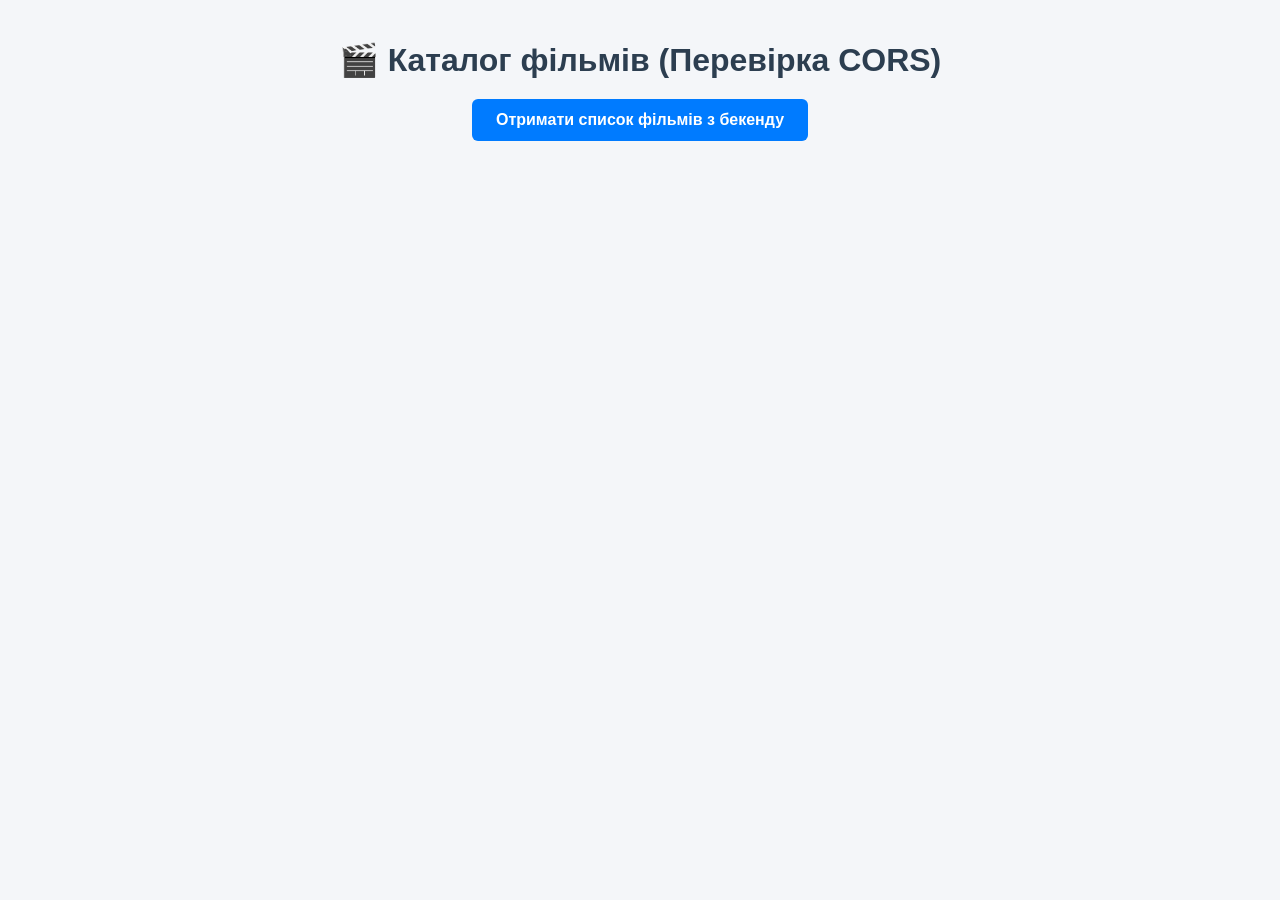
==== index.html @ c0a587e7 "Initial frontend commit" ====
<!DOCTYPE html>
<html lang="uk">
<head>
    <meta charset="UTF-8">
    <meta name="viewport" content="width=device-width, initial-scale=1.0">
    <title>FilmShelf - Фронтенд</title>
    <link rel="stylesheet" href="style.css">
</head>
<body>
    <div class="container">
        <h1>🎬 Каталог фільмів (Перевірка CORS)</h1>
        <button id="loadBtn">Отримати список фільмів з бекенду</button>
        <div id="moviesList" class="grid"></div>
    </div>

    <script src="app.js"></script>
</body>
</html>
---- style.css ----
body {
    font-family: 'Segoe UI', Tahoma, Geneva, Verdana, sans-serif;
    background-color: #f4f6f9;
    color: #333;
    margin: 0;
    padding: 20px;
}

.container {
    max-width: 1000px;
    margin: 0 auto;
    text-align: center;
}

h1 {
    color: #2c3e50;
    margin-bottom: 20px;
}

button {
    padding: 12px 24px;
    cursor: pointer;
    margin-bottom: 30px;
    background: #007bff;
    color: white;
    border: none;
    border-radius: 6px;
    font-size: 16px;
    font-weight: bold;
    transition: background-color 0.3s ease;
}

button:hover {
    background: #0056b3;
}

.grid {
    display: grid;
    grid-template-columns: repeat(auto-fill, minmax(220px, 1fr));
    gap: 20px;
    text-align: left;
}

.card {
    background: white;
    padding: 20px;
    border-radius: 10px;
    box-shadow: 0 4px 6px rgba(0,0,0,0.05);
    transition: transform 0.2s ease, box-shadow 0.2s ease;
}

.card:hover {
    transform: translateY(-5px);
    box-shadow: 0 8px 15px rgba(0,0,0,0.1);
}

.card h3 {
    margin-top: 0;
    color: #2c3e50;
    font-size: 18px;
}

.card p {
    margin: 8px 0;
    font-size: 14px;
    color: #555;
}
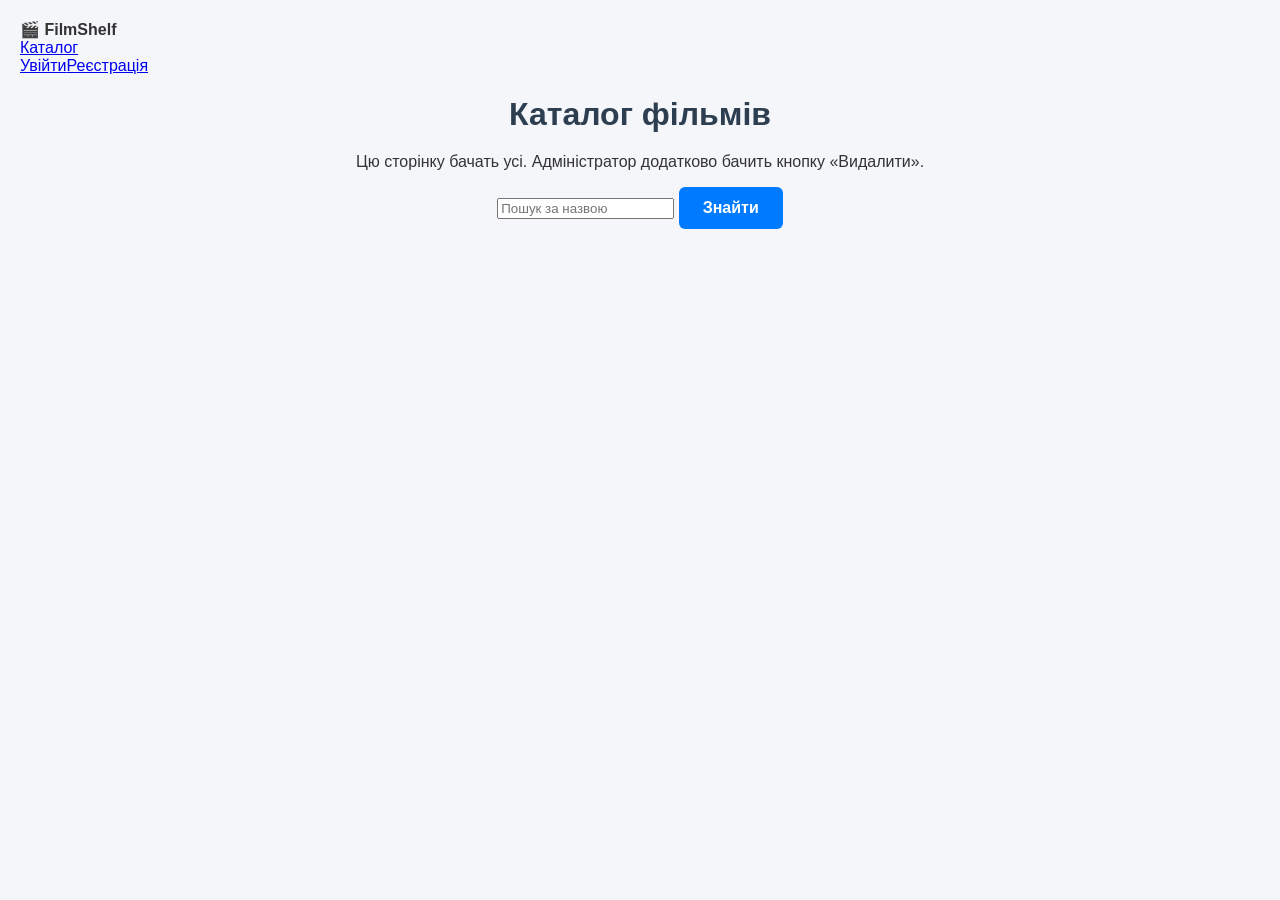
==== commit 2c1e4e4d: "add registration, login, protected page and automatic token refresh" ====
--- a/index.html
+++ b/index.html
@@ -6,13 +6,21 @@
     <title>FilmShelf - Фронтенд</title>
     <link rel="stylesheet" href="style.css">
 </head>
-<body>
-    <div class="container">
-        <h1>🎬 Каталог фільмів (Перевірка CORS)</h1>
-        <button id="loadBtn">Отримати список фільмів з бекенду</button>
+<header id="site-header"></header>
+    <main class="container">
+        <h1>Каталог фільмів</h1>
+        <p class="muted">Цю сторінку бачать усі. Адміністратор додатково бачить кнопку «Видалити».</p>
+ 
+        <form id="searchForm" class="search">
+            <input type="search" id="searchInput" placeholder="Пошук за назвою" maxlength="255">
+            <button type="submit" class="btn">Знайти</button>
+        </form>
+ 
+        <div id="message" class="alert" hidden></div>
         <div id="moviesList" class="grid"></div>
-    </div>
-
+    </main>
+ 
+    <script src="js/movies.js"></script>
     <script src="app.js"></script>
 </body>
 </html>
